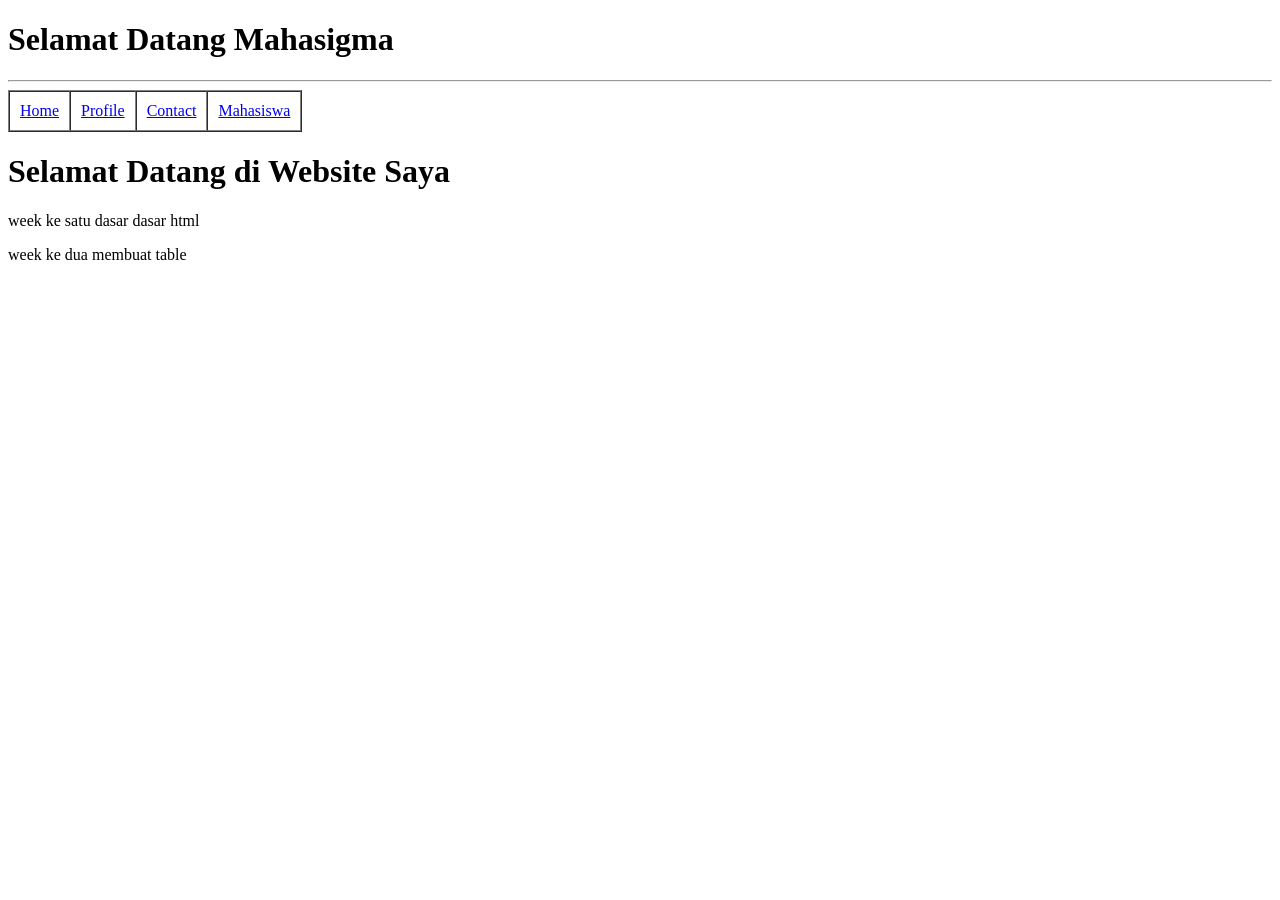
==== index.html @ 8a740e0e "week ke 2 membuat table" ====
<!DOCTYPE html>
<html lang="id">
    <!-- Praktikum Sulthan Attallah 13182420115 -->
<head>
    <meta charset="UTF-8">
    <title>Web Attaa Coy</title>
</head>
<body>
<h1>Selamat Datang Mahasigma</h1>
<hr>
<table border="1" cellspacing="0" cellpadding="10px"> 
    <tr>
        <!--  TR ADALAH BARIS, TD ADALAH KOLOM -->
        <td>    
            <a href="index.html">Home</a>
        </td>
        
        <td>
            <a href="Profile.html">Profile</a>
        </td>
        <td>
            <a href="Contact.html">Contact</a>
        </td>
        <td><a href="Mahasiswa.html">Mahasiswa</a></td>
    </tr>
</table>
<h1>Selamat Datang di Website Saya</h1>
<p>week ke satu dasar dasar  html</p>
<p>week ke dua membuat table</p>
</body>
</html>
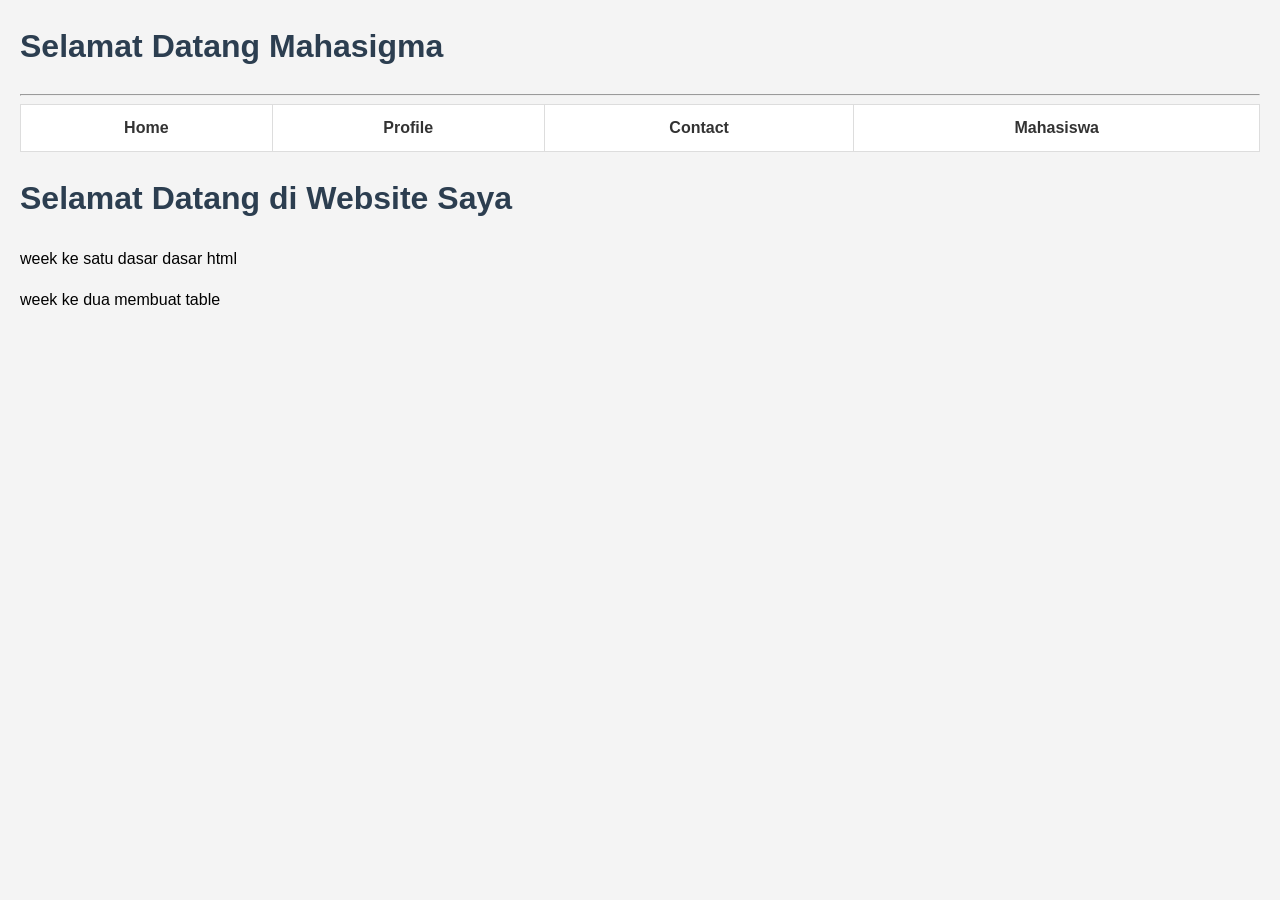
==== commit 2a363c3d: "web server dan memperbanyak style" ====
--- a/index.html
+++ b/index.html
@@ -4,6 +4,7 @@
 <head>
     <meta charset="UTF-8">
     <title>Web Attaa Coy</title>
+    <link rel="stylesheet" href="style.css">
 </head>
 <body>
 <h1>Selamat Datang Mahasigma</h1>
@@ -22,6 +23,7 @@
             <a href="Contact.html">Contact</a>
         </td>
         <td><a href="Mahasiswa.html">Mahasiswa</a></td>
+       
     </tr>
 </table>
 <h1>Selamat Datang di Website Saya</h1>
--- a/style.css
+++ b/style.css
@@ -0,0 +1,38 @@
+/* style.css */
+body {
+  font-family: Arial, sans-serif;
+  line-height: 1.6;
+  margin: 20px;
+  background-color: #f4f4f4;
+}
+
+/* Merapikan Tabel Navigasi */
+table {
+  border-collapse: collapse;
+  width: 100%;
+  margin-bottom: 20px;
+  background-color: white;
+}
+
+td {
+  padding: 10px;
+  text-align: center;
+  border: 1px solid #ddd;
+}
+
+a {
+  text-decoration: none;
+  color: #333;
+  font-weight: bold;
+}
+
+a:hover {
+  color: blue;
+}
+
+/* Memberi jarak pada konten utama */
+h1,
+h2,
+h3 {
+  color: #2c3e50;
+}
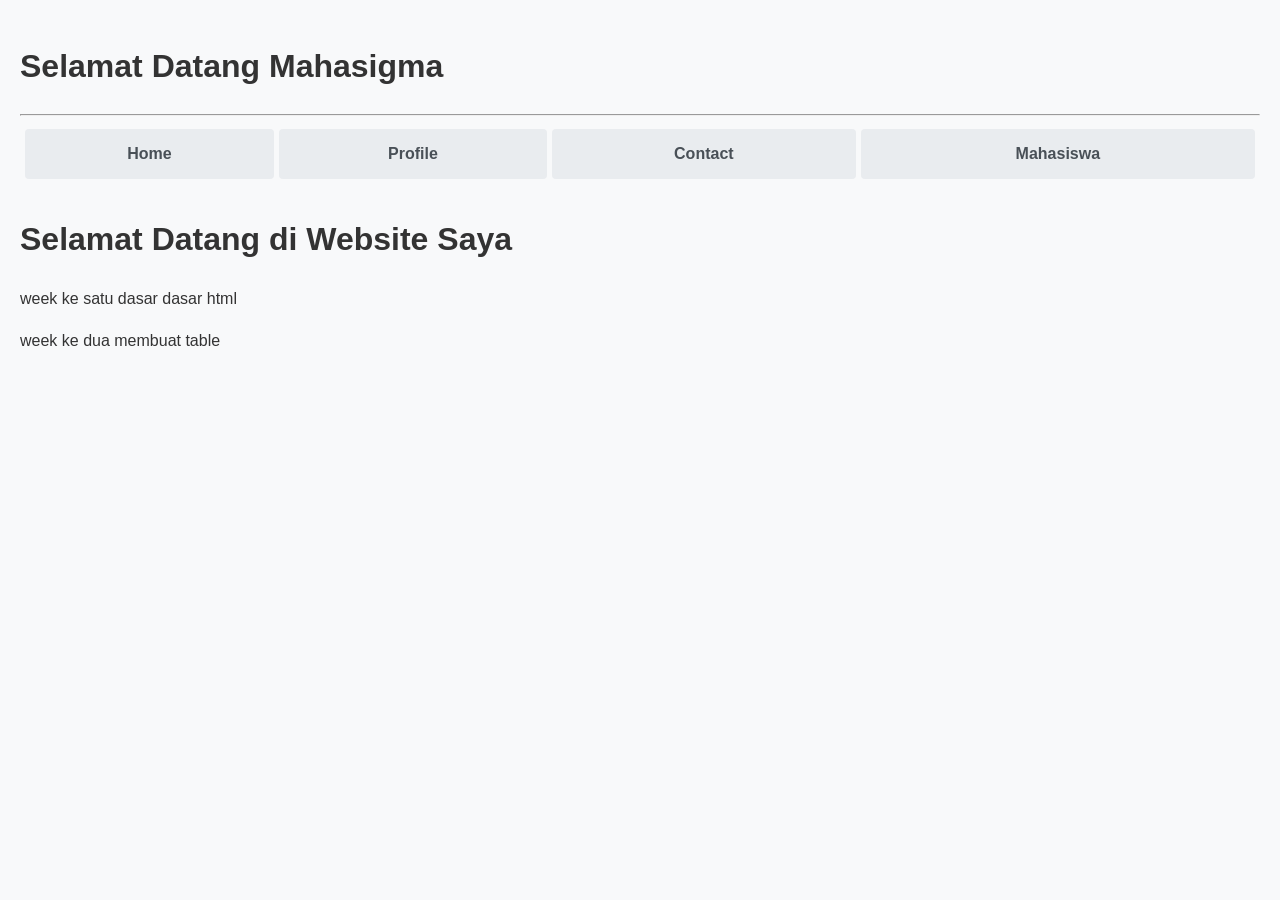
==== commit c4562a47: "update style CSS" ====
--- a/index.html
+++ b/index.html
@@ -9,8 +9,7 @@
 <body>
 <h1>Selamat Datang Mahasigma</h1>
 <hr>
-<table border="1" cellspacing="0" cellpadding="10px"> 
-    <tr>
+<table class="nav-menu" cellspacing="0">    <tr>
         <!--  TR ADALAH BARIS, TD ADALAH KOLOM -->
         <td>    
             <a href="index.html">Home</a>
--- a/style.css
+++ b/style.css
@@ -1,38 +1,79 @@
-/* style.css */
 body {
-  font-family: Arial, sans-serif;
+  font-family: "Segoe UI", Tahoma, Geneva, Verdana, sans-serif;
   line-height: 1.6;
-  margin: 20px;
-  background-color: #f4f4f4;
+  background-color: #f8f9fa;
+  color: #333;
+  margin: 0;
+  padding: 20px;
 }
 
-/* Merapikan Tabel Navigasi */
-table {
-  border-collapse: collapse;
-  width: 100%;
-  margin-bottom: 20px;
-  background-color: white;
+.container {
+  max-width: 900px;
+  margin: 20px auto;
+  background: #ffffff;
+  padding: 30px;
+  border-radius: 8px;
+  box-shadow: 0 4px 6px rgba(0, 0, 0, 0.1);
 }
 
-td {
-  padding: 10px;
-  text-align: center;
-  border: 1px solid #ddd;
+.nav-menu {
+  width: 100%;
+  margin-bottom: 30px;
+  border-collapse: separate;
+  border-spacing: 5px;
 }
 
-a {
+.nav-menu td {
+  background: #e9ecef;
+  padding: 12px;
+  text-align: center;
+  border-radius: 4px;
+  transition: background 0.3s;
+}
+
+.nav-menu td:hover {
+  background: #dee2e6;
+}
+
+.nav-menu a {
   text-decoration: none;
-  color: #333;
+  color: #495057;
+  font-weight: 600;
+  display: block;
+}
+
+table.data-table {
+  width: 100%;
+  border-collapse: collapse;
+  margin-top: 20px;
+}
+
+table.data-table th {
+  background-color: #343a40;
+  color: #ffffff;
+  padding: 12px;
+  text-align: left;
+}
+
+table.data-table td {
+  border: 1px solid #dee2e6;
+  padding: 12px;
+}
+
+table.data-table tr:nth-child(even) {
+  background-color: #f2f2f2;
+}
+
+button {
+  background-color: #007bff;
+  color: white;
+  border: none;
+  padding: 10px 20px;
+  border-radius: 4px;
+  cursor: pointer;
   font-weight: bold;
 }
 
-a:hover {
-  color: blue;
+button:hover {
+  background-color: #0056b3;
 }
-
-/* Memberi jarak pada konten utama */
-h1,
-h2,
-h3 {
-  color: #2c3e50;
-}
